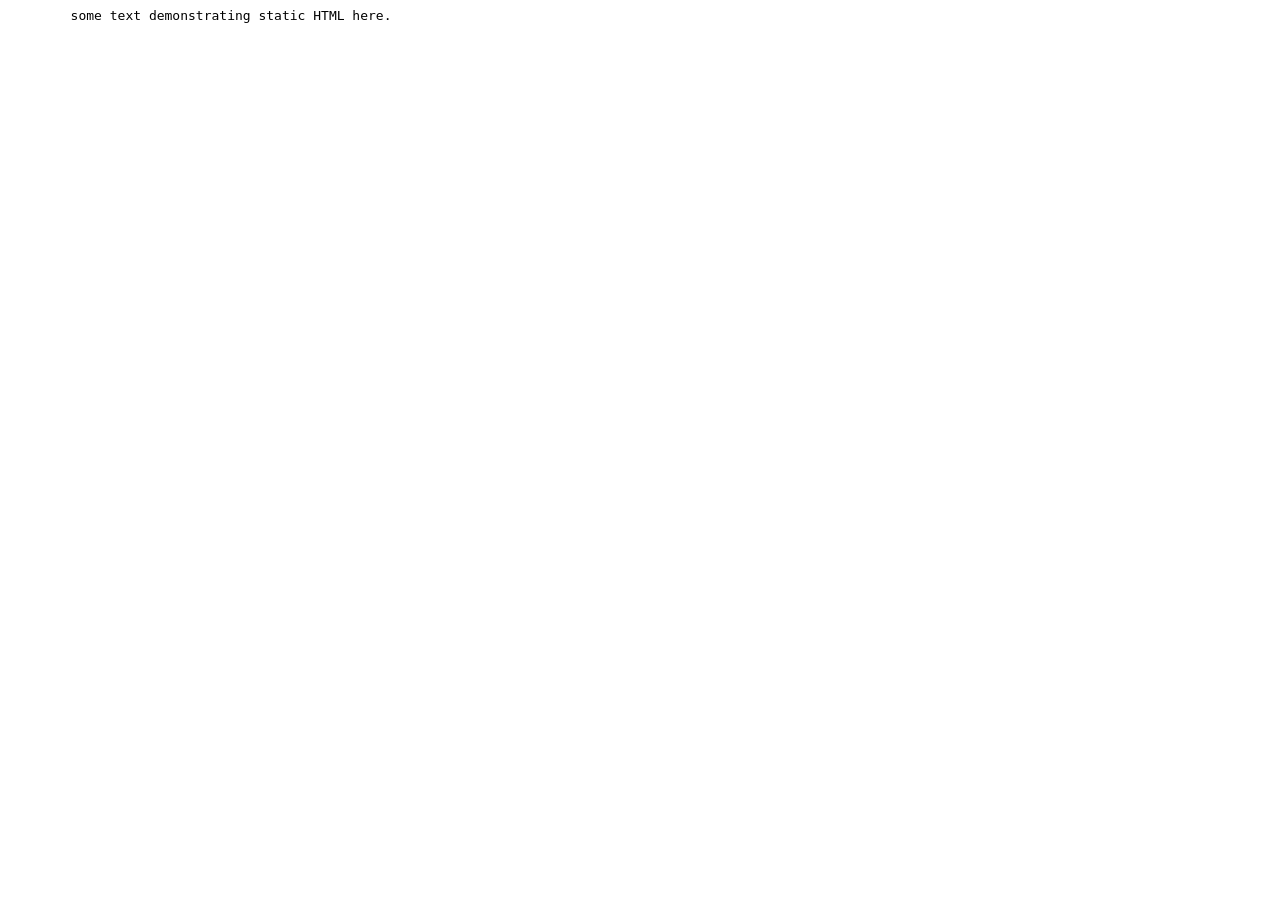
==== public/index.html @ 8b828105 "first commit" ====
<html>
    <!-- auto-generated html - you should consider editing and
         adapting this to suit your requirements
     -->
    <head>
      <meta name="pygwt:module" content="CBIR">
      <link rel='stylesheet' href='default.css'>
      <title>my titlePyJamas Auto-Generated HTML file Hello</title>
    </head>
    <body bgcolor="white">
        <pre>
        some text demonstrating static HTML here.
        </pre>
      <script language="javascript" src="bootstrap.js"></script>
    </body>
</html>
---- public/default.css ----
.teststyle {
  font-size: 200%;
  margin: 20px;
  padding: 20px;
  background-color: #00ff00;
}
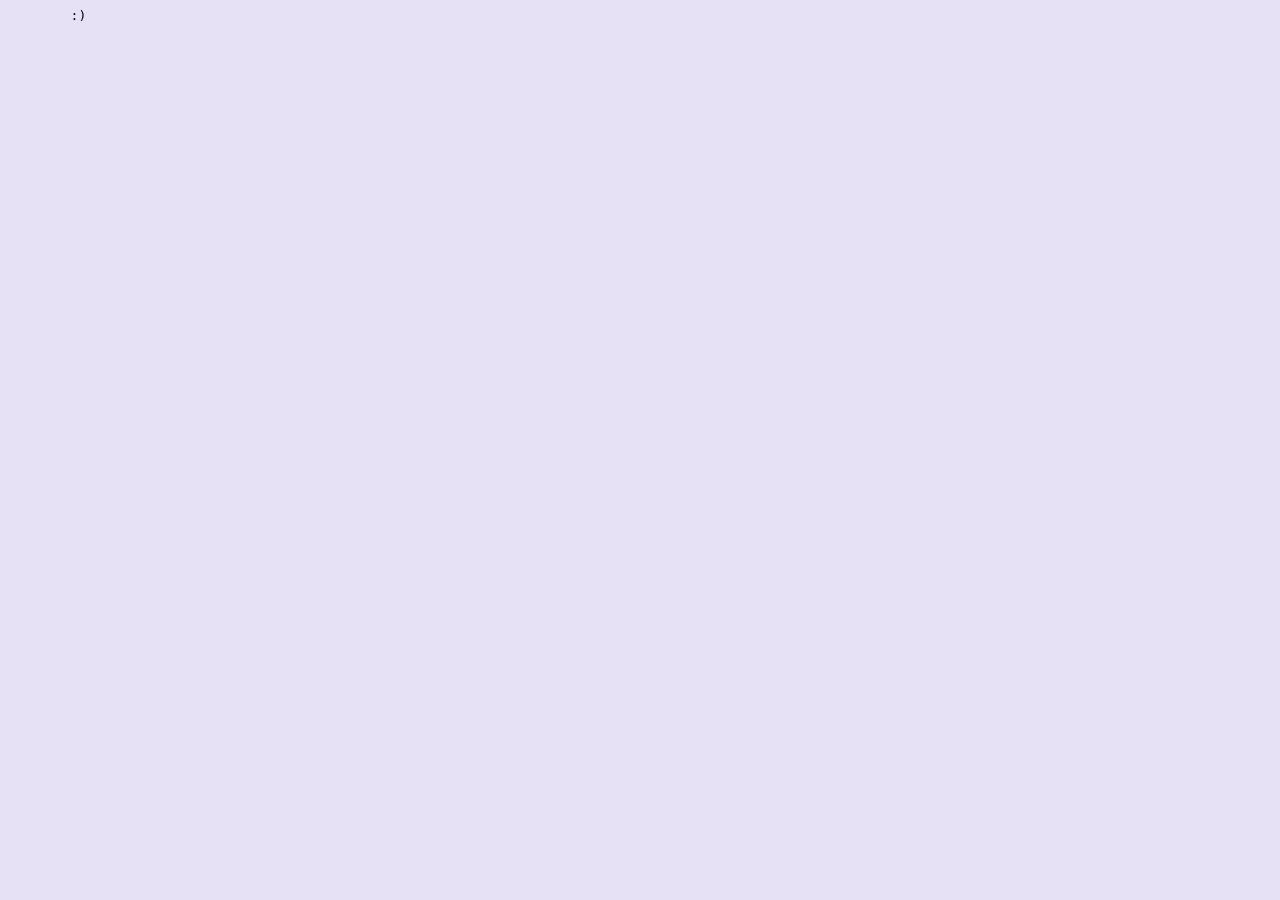
==== commit 0b87b3ac: "more buttons" ====
--- a/public/index.html
+++ b/public/index.html
@@ -4,12 +4,12 @@
      -->
     <head>
       <meta name="pygwt:module" content="CBIR">
-      <link rel='stylesheet' href='default.css'>
-      <title>my titlePyJamas Auto-Generated HTML file Hello</title>
+      <link rel='stylesheet' href='cbir.css'>
+      <title>CBIR using OPF</title>
     </head>
     <body bgcolor="white">
         <pre>
-        some text demonstrating static HTML here.
+        :)
         </pre>
       <script language="javascript" src="bootstrap.js"></script>
     </body>
--- a/public/cbir.css
+++ b/public/cbir.css
@@ -0,0 +1,66 @@
+body {background-color:#E6E1F5;}
+
+.button {
+    padding: 5px 10px;
+    display: inline;
+    background: #777 url(button.png) repeat-x bottom;
+    border: none;
+    color: #fff;
+    cursor: pointer;
+    font-weight: bold;
+    border-radius: 5px;
+    -moz-border-radius: 5px;
+    -webkit-border-radius: 5px;
+    text-shadow: 3px 3px #666;
+    font-size: 150%
+    }
+.button:hover {
+    background-position: 0 -96px;
+    }
+.button:active {
+    background-position: 0 top;
+    position: relative;
+    top: 1px;
+    padding: 6px 10px 4px;
+    }
+.button.red { background-color: #e50000; }
+.button.purple { background-color: #9400bf; }
+.button.green { background-color: #58aa00; }
+.button.orange { background-color: #ff9c00; }
+.button.blue { background-color: #2c6da0; }
+.button.black { background-color: #333; }
+.button.white { background-color: #fff; color: #000; text-shadow: 1px 1px #fff; }
+.button.small { font-size: 75%; padding: 6px 14px; }
+.button.small:hover { background-position: 0 -100px; }
+.button.small:active { padding: 4px 7px 2px; background-position: 0 top; }
+.button.large { font-size: 125%; padding: 14px 24px; }
+.button.large:hover { background-position: 0 -70px; }
+.button.large:active { padding: 16px 24px 12px; background-position: 0 top; }
+
+.image-cool
+{  
+  background: #f4f4f4;  
+  border: 5px double #bbbbbb;    
+  margin: 10px auto;
+  position: relative;  
+}  
+
+.image-cool:hover {
+  border:5px double #000000;
+  opacity:0.5;
+}
+
+.label
+{
+font-family: times, Times New Roman, times-roman, georgia, serif;
+/*	color: #444; */
+	margin: 0;
+	padding: 0px 0px 6px 0px;
+	font-size: 51px;
+	line-height: 44px;
+	letter-spacing: -2px;
+	font-weight: bold;
+  text-shadow: -1px 0 gray, 0 1px black, 1px 0 black, 0 -1px black;
+  color: #666;
+  text-shadow: 0px 1px 1px #000;
+}
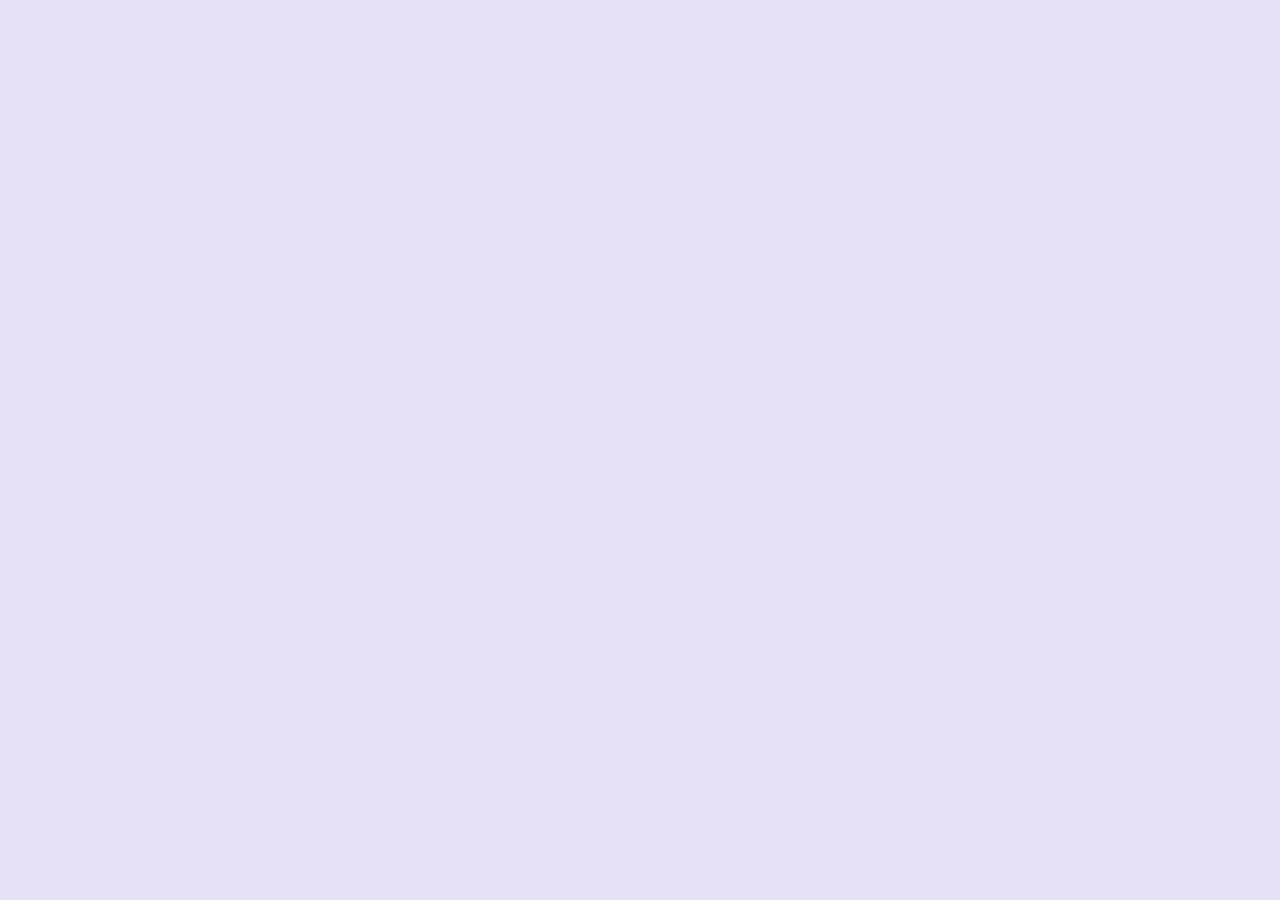
==== commit f88a8c3b: "some communication with a server works" ====
--- a/public/index.html
+++ b/public/index.html
@@ -8,9 +8,11 @@
       <title>CBIR using OPF</title>
     </head>
     <body bgcolor="white">
-        <pre>
+<!--
+       <pre>
         :)
         </pre>
+-->
       <script language="javascript" src="bootstrap.js"></script>
     </body>
 </html>
--- a/public/cbir.css
+++ b/public/cbir.css
@@ -38,12 +38,12 @@
 .button.large:active { padding: 16px 24px 12px; background-position: 0 top; }
 
 .image-cool
-{  
-  background: #f4f4f4;  
-  border: 5px double #bbbbbb;    
+{
+  background: #f4f4f4;
+  border: 5px double #bbbbbb;
   margin: 10px auto;
-  position: relative;  
-}  
+  position: relative;
+}
 
 .image-cool:hover {
   border:5px double #000000;
@@ -53,14 +53,14 @@
 .label
 {
 font-family: times, Times New Roman, times-roman, georgia, serif;
-/*	color: #444; */
-	margin: 0;
-	padding: 0px 0px 6px 0px;
-	font-size: 51px;
-	line-height: 44px;
-	letter-spacing: -2px;
-	font-weight: bold;
-  text-shadow: -1px 0 gray, 0 1px black, 1px 0 black, 0 -1px black;
-  color: #666;
-  text-shadow: 0px 1px 1px #000;
+/*color: #444; */
+margin: 0;
+padding: 0px 0px 6px 0px;
+font-size: 51px;
+line-height: 44px;
+letter-spacing: -2px;
+font-weight: bold;
+text-shadow: -1px 0 gray, 0 1px black, 1px 0 black, 0 -1px black;
+color: #666;
+text-shadow: 0px 1px 1px #000;
 }
